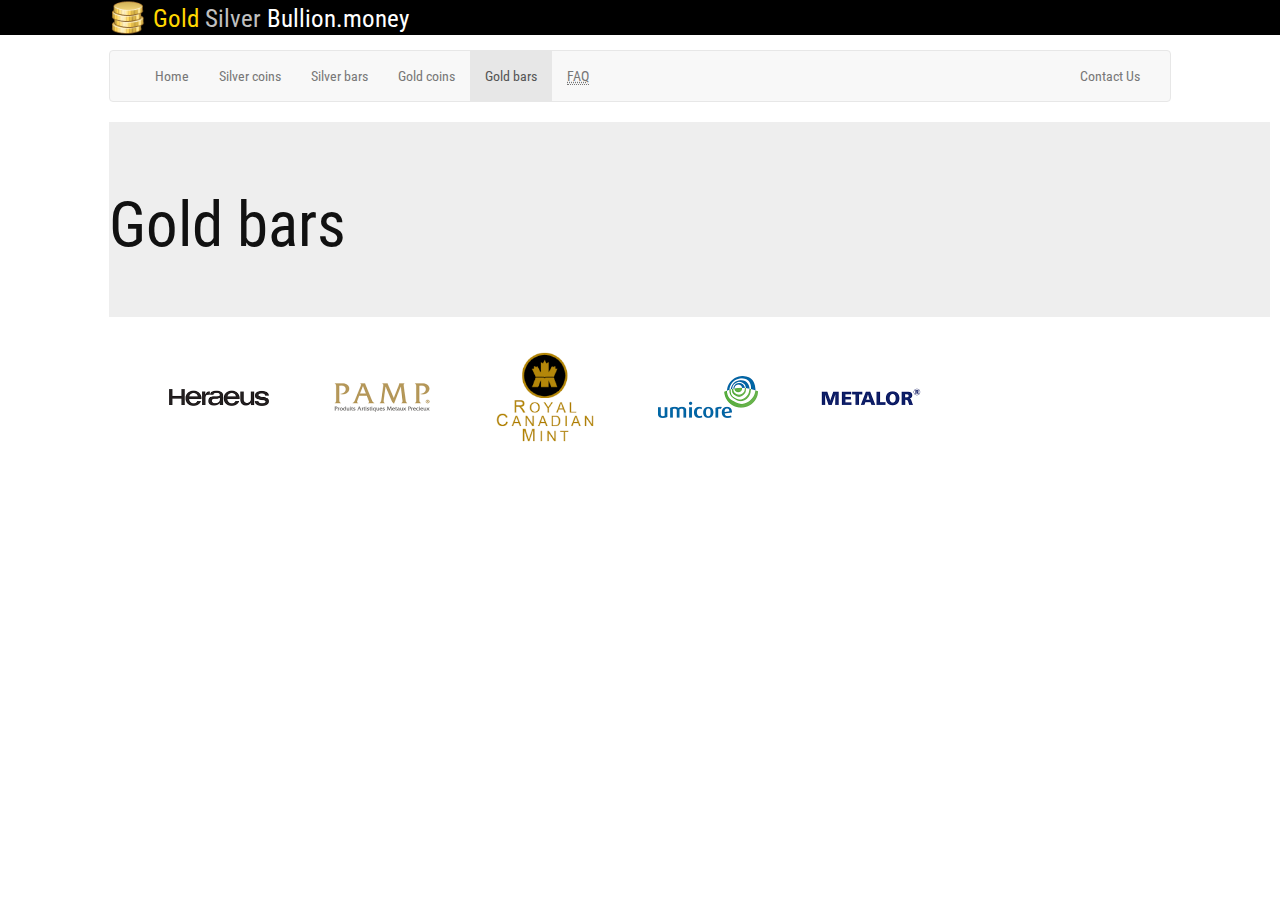
==== goldbars.html @ 4e675a5e "changed style of template" ====
<html>
<head>
    <title>Test page</title>
    <link href="bootstrap/css/bootstrap.min.css" rel="stylesheet" />
    <link href="css/site.css" rel="stylesheet" />
    <script src="js/jquery-1.12.1.min.js"></script>
    <script src="js/bootstrap.min.js"></script>
</head>
<body>
    <div class="topBar">
        <div class="row">
            <div class="col-lg-1"></div>
            <div class="col-lg-11">
                <div class="header">
                    <img src="images/logoPreCoin.png" class="logoImg" /> <span class="gold">Gold</span>
                    <span class="silver">Silver</span> Bullion.money
                </div>           
            </div>                              
        </div>
    </div>
    <!-- Header and Nav -->
    <div class="row">
        <div class="col-lg-1"></div>
        <div class="col-lg-10">
            <nav class="navbar navbar-default">
                <div class="container-fluid">
                    <div class="navbar-header">
                        <button type="button" class="navbar-toggle collapsed" data-toggle="collapse" data-target="#bs-example-navbar-collapse-1" aria-expanded="false">
                            <span class="sr-only">Toggle navigation</span>
                            <span class="icon-bar"></span>
                            <span class="icon-bar"></span>
                            <span class="icon-bar"></span>
                        </button>
                    </div>
                    <div class="collapse navbar-collapse" id="bs-example-navbar-collapse-1">
                        <ul class="nav navbar-nav">
                            <li><a href="index.html">Home</a></li>
                            <li><a href="silvercoins.html">Silver coins</a></li>
                            <li><a href="silverbars.html">Silver bars</a></li>
                            <li><a href="goldcoins.html">Gold coins</a></li>
                            <li class="active"><a href="goldbars.html">Gold bars <span class="sr-only">(current)</span></a></li>
                            <li><a href="faq.html"><abbr title="Frequently asked questions">FAQ</abbr></a></li>
                        </ul>

                        <ul class="nav navbar-nav navbar-right">
                            <li><a href="contactus.html">Contact Us</a></li>
                        </ul>
                    </div>
                </div>
            </nav>
        </div>
        <div class="col-lg-1"></div>
    </div>
    <!-- Content-->
    <div class="row">
        <div class="col-lg-1"></div>
        <div class="col-lg-11">
            <div id="home" class="siteContent">
                <div class="jumbotron">
                    <h1>Gold bars</h1></div>
            </div>
        </div>
    </div>
    <!-- FOOTER -->
    <div class="row">
        <div class="col-lg-1"></div>
        <div class="col-lg-10">
            <img src="images/logos/hereusLogo.png" class="logo" />
            <img src="images/logos/pampLogo.png" class="logo" />
            <img src="images/logos/royalCanMintLogo.png" class="logo" />
            <img src="images/logos/umicoreLogo.png" class="logo" />
            <img src="images/logos/metalorLogo.png" class="logo" />
        </div>
        <div class="col-lg-1"></div>
    </div>
</body>        
</html>
---- css/site.css ----
﻿@font-face{ 
	font-family: RobotoCondensed;
	src: url('RobotoCondensed-Regular.ttf') format('truetype');
}

body{
    font-family: RobotoCondensed, Arial, Helvetica, sans-serif;
    color: #111111;
}

.topBar{
    height:35px;
    background-color:black;
    margin-bottom: 15px;
}

.item{
    padding:15px;
    margin-bottom:10px;

}
.homepageimage{
    margin-left:15%;
    display:inline-block;
}

.homepageitemdscr{
    float: right;
    padding-top:50px;
    font-size:1.4em;
    display:inline-block;
    margin-right: 35%;
}

.homepageimage image{
    text-align:center;
   
}

.logoImg{
    width:36px; 
    height: 36px; 
    margin-right:2px; 
    margin-bottom:5px;
}

.header{
    color: white;
    font-size: 1.8em;
}

.allContent {
    margin-top:20px;
}

.gold{
    color: gold;
}

.silver{
    color:silver;
}

.gsbNav a{
    border-radius: 3px;
   
}

.productNav {
    display: inline-block;

}

.gsbNav .menuItems a{
     color: azure;
}

.gsbNav .menuItems .active a:hover {
    background-color: blue;
}

.gsbNav .menuItems  a:hover {
    background-color: red;
}

.gsbNav {
    background-color: gray;
    border-radius: 3px;
}

.gsbNav .menuItems .active {
    background-color: red;
}

.mainRow{
    margin-top:15px;
}

.contentBlock {

    border: 1px solid #8d8d8d; 
    border-radius: 3px;
    width:98%;
}
.addToCart{
    text-align:center;
    padding-top:15px;
}

.contentImage {
    display:inline-block;
    margin-right:10px;
}

.contentDescription{
    margin:5px;
}

.siteContent{
    margin-right:10px;
}

.logo{
    margin-left: 60px;
    width:100px;
}

.contentTitle{
    font-size:1.2em;
    font-weight: bold;
}
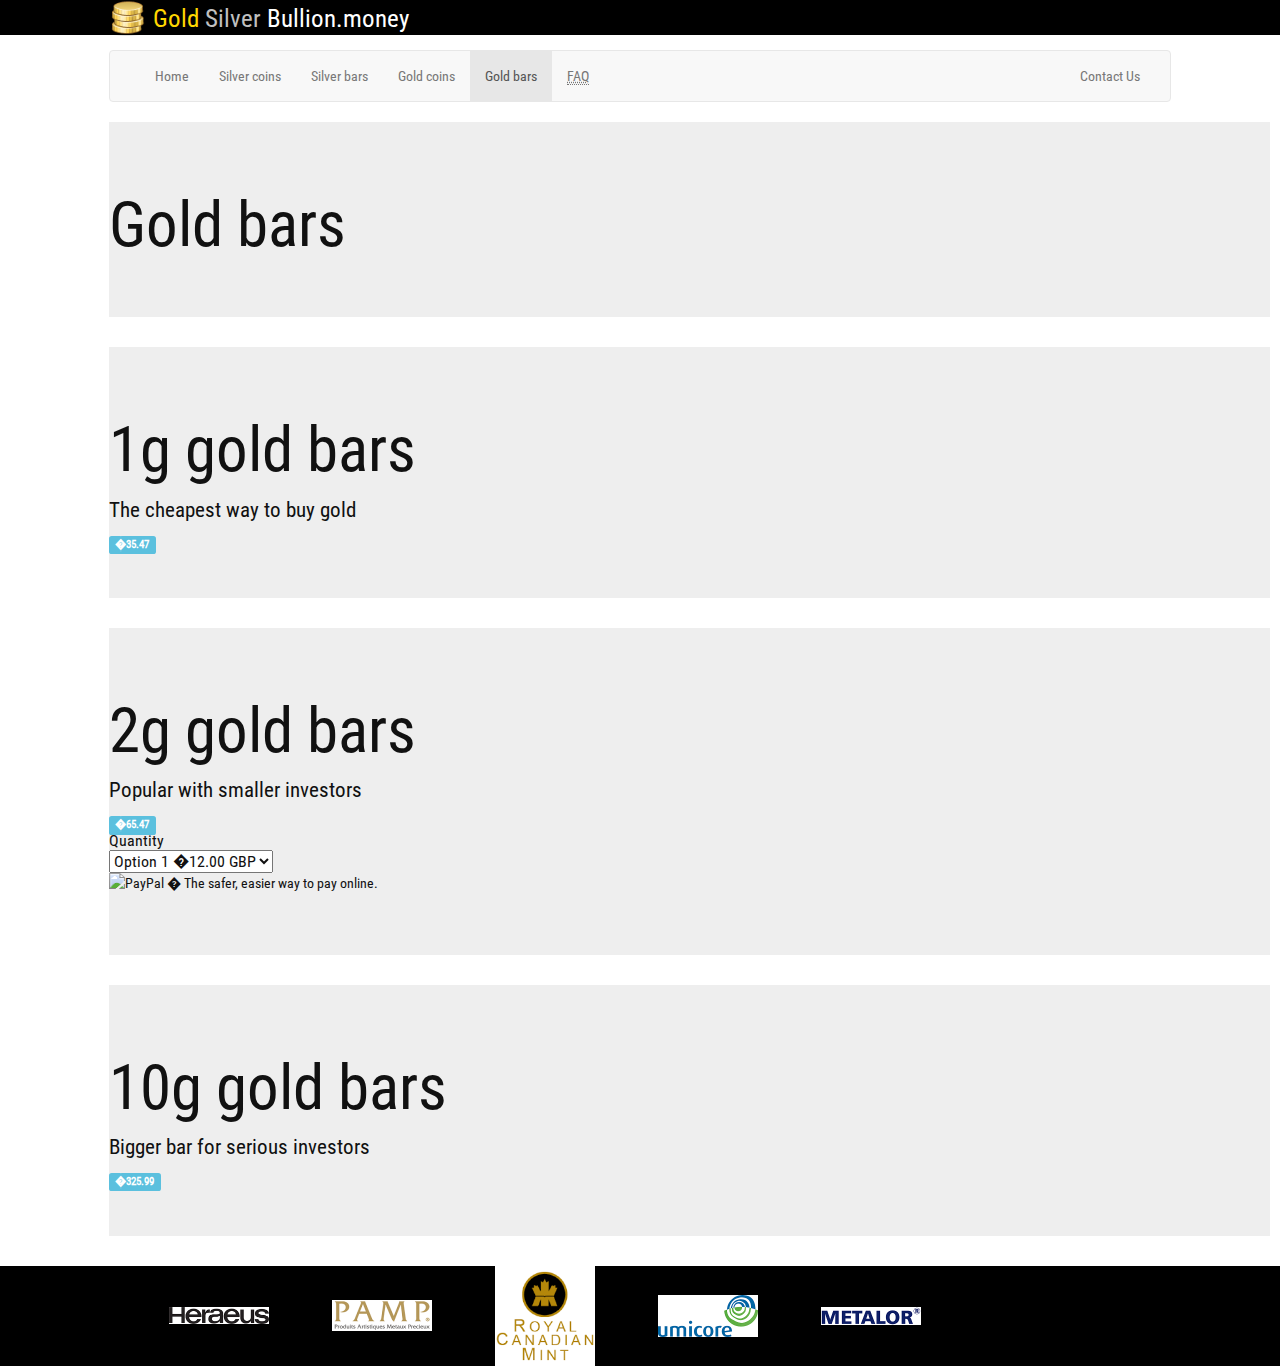
==== commit 72027761: "Adding description and prices" ====
--- a/goldbars.html
+++ b/goldbars.html
@@ -61,8 +61,79 @@
             </div>
         </div>
     </div>
+    <div class="row">
+        <div class="col-lg-1"></div>
+        <div class="col-lg-11">
+            <div id="home" class="siteContent">
+                <div class="jumbotron">
+                    <h1>1g gold bars</h1>
+                    <p>The cheapest way to buy gold</p>
+                    <span class="label label-info">�35.47</span>
+                </div>
+            </div>
+        </div>
+    </div>
+    <div class="row">
+        <div class="col-lg-1"></div>
+        <div class="col-lg-11">
+            <div id="home" class="siteContent">
+                <div class="jumbotron">
+                    <h1>2g gold bars</h1>
+                    <p>Popular with smaller investors</p>
+                    <span class="label label-info">�65.47</span>
+                    <form action="https://www.paypal.com/cgi-bin/webscr" method="post" target="_top">
+                        <input type="hidden" name="cmd" value="_xclick">
+                        <input type="hidden" name="business" value="durkaallah@jihad.com">
+                        <input type="hidden" name="lc" value="GB">
+                        <input type="hidden" name="item_name" value="Gold coin">
+                        <input type="hidden" name="item_number" value="1">
+                        <input type="hidden" name="button_subtype" value="services">
+                        <input type="hidden" name="no_note" value="0">
+                        <input type="hidden" name="currency_code" value="GBP">
+                        <input type="hidden" name="shipping" value="6.99">
+                        <input type="hidden" name="bn" value="PP-BuyNowBF:btn_buynowCC_LG.gif:NonHostedGuest">
+                        <table>
+                            <tr><td><input type="hidden" name="on0" value="Quantity">Quantity</td></tr>
+                            <tr>
+                                <td>
+                                    <select name="os0">
+                                        <option value="Option 1">Option 1 �12.00 GBP</option>
+                                        <option value="Option 2">Option 2 �14.00 GBP</option>
+                                        <option value="Option 3">Option 3 �16.00 GBP</option>
+                                    </select>
+                                </td>
+                            </tr>
+                        </table>
+                        <input type="hidden" name="currency_code" value="GBP">
+                        <input type="hidden" name="option_select0" value="Option 1">
+                        <input type="hidden" name="option_amount0" value="12.00">
+                        <input type="hidden" name="option_select1" value="Option 2">
+                        <input type="hidden" name="option_amount1" value="14.00">
+                        <input type="hidden" name="option_select2" value="Option 3">
+                        <input type="hidden" name="option_amount2" value="16.00">
+                        <input type="hidden" name="option_index" value="0">
+                        <input type="image" src="https://www.paypalobjects.com/en_US/GB/i/btn/btn_buynowCC_LG.gif" border="0" name="submit" alt="PayPal � The safer, easier way to pay online.">
+                        <img alt="" border="0" src="https://www.paypalobjects.com/en_GB/i/scr/pixel.gif" width="1" height="1">
+                    </form>
+
+                </div>
+            </div>
+        </div>
+    </div>
+    <div class="row">
+        <div class="col-lg-1"></div>
+        <div class="col-lg-11">
+            <div id="home" class="siteContent">
+                <div class="jumbotron">
+                    <h1>10g gold bars</h1>
+                    <p>Bigger bar for serious investors</p>
+                    <span class="label label-info">�325.99</span>
+                </div>
+            </div>
+        </div>
+    </div>
     <!-- FOOTER -->
-    <div class="row">
+    <div class="row gsbFooter">
         <div class="col-lg-1"></div>
         <div class="col-lg-10">
             <img src="images/logos/hereusLogo.png" class="logo" />
--- a/css/site.css
+++ b/css/site.css
@@ -12,6 +12,11 @@
     height:35px;
     background-color:black;
     margin-bottom: 15px;
+}
+
+.gsbFooter{
+    background-color: black;
+
 }
 
 .item{
